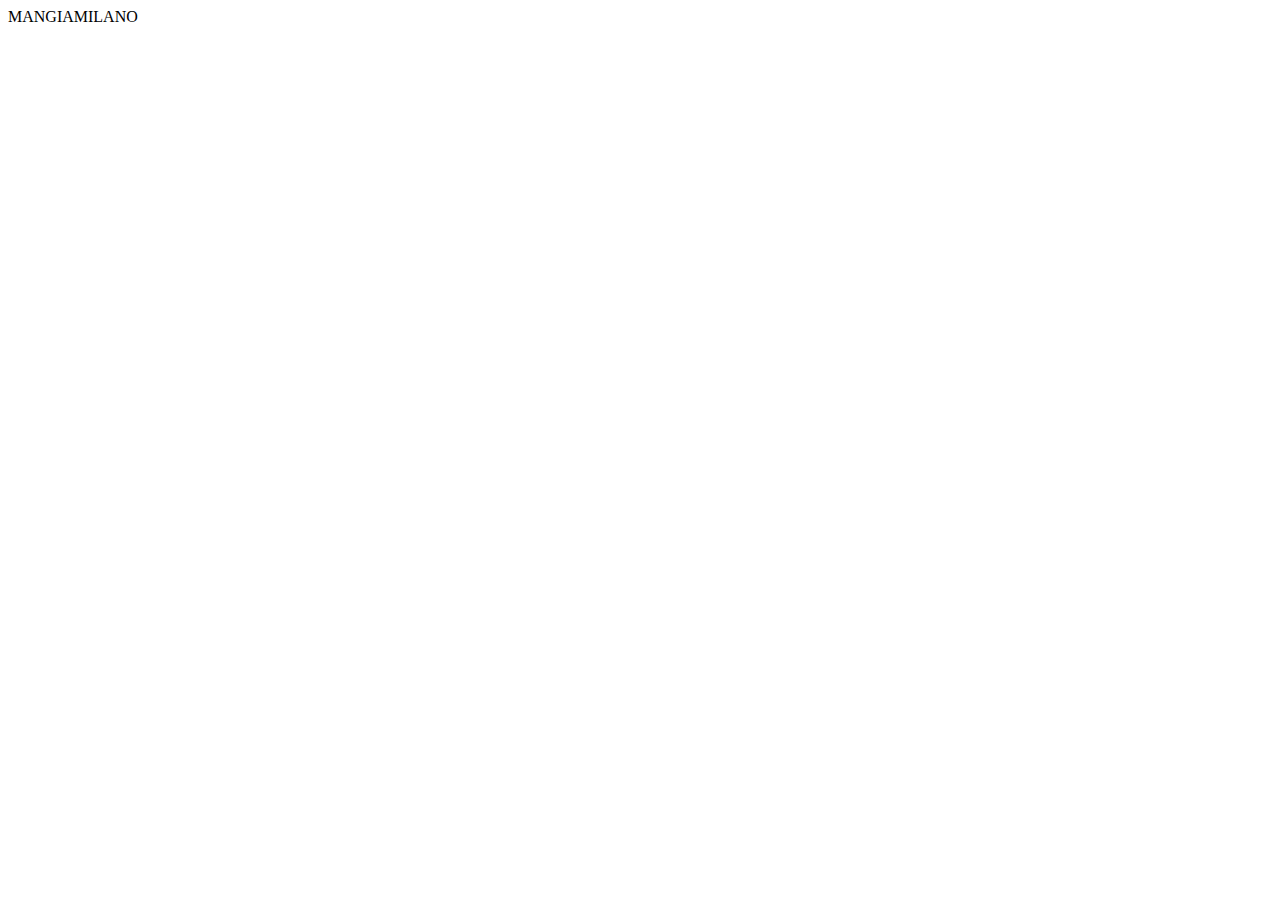
==== index.html @ 85819e7f "no message" ====
<!DOCTYPE html>
<html>
<head>
<meta name="viewport" content="width=deviceWidth; initial-scale=1.0; maximum-scale=1.0; minimum-scale=1.0; user-scalable=0;"/>
<title>MANGIAMILANO</title>
<meta http-equiv="Content-Type" content="text/html; charset=UTF-8">
</head>
<body>
MANGIAMILANO
</body>
</html>
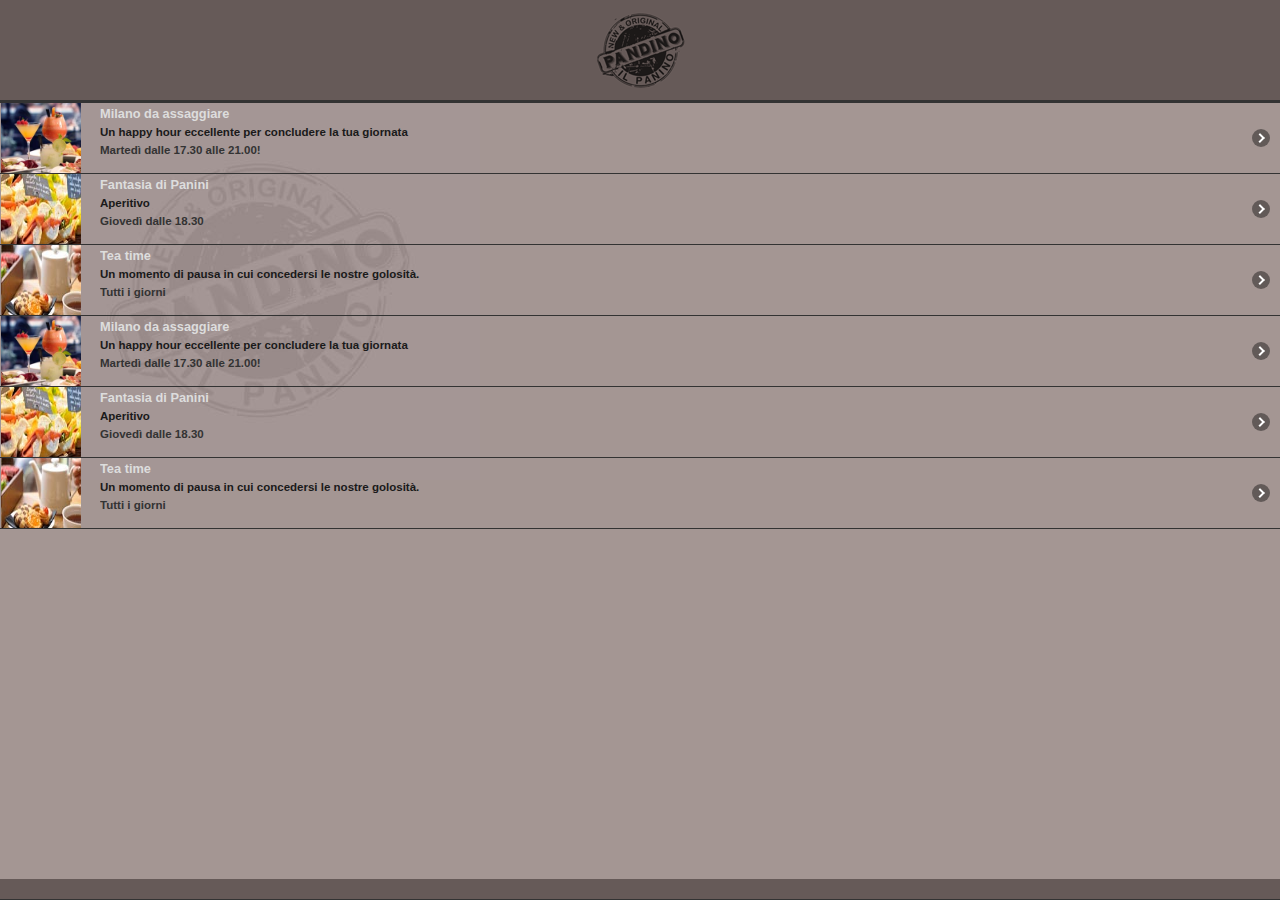
==== commit d1da8c36: "no message" ====
--- a/index.html
+++ b/index.html
@@ -2,10 +2,437 @@
 <html>
 <head>
 <meta name="viewport" content="width=deviceWidth; initial-scale=1.0; maximum-scale=1.0; minimum-scale=1.0; user-scalable=0;"/>
-<title>MANGIAMILANO</title>
+<title>PANDINO IL PANINO</title>
 <meta http-equiv="Content-Type" content="text/html; charset=UTF-8">
+<link href="css/styles.css" rel="stylesheet" type="text/css">
+<link rel="stylesheet" href="js/jquery.mobile-1.0a2.min.css" />
+<link rel="stylesheet" href="3dflow/idangerous.swiper.css">
+<link rel="stylesheet" href="3dflow/idangerous.swiper.3dflow.css">
+<style>.appstore.swiper-container{padding:30px 0;}.appstore.swiper-container,.appstore .swiper-slide{width:auto;height:161px;}.appstore .swiper-slide{background-size:cover;background-repeat:no-repeat;background-position:center;border-radius:5px;border-bottom:1px solid #555;
+}.real-reflection{-webkit-box-reflect:below 1px -webkit-linear-gradient(bottom,rgba(0,0,0,0.5) 0px,rgba(0,0,0,0) 20px);}.appstore .reflection{width:100%;height:15px;border-radius:3px 3px 0 0;position:absolute;left:0;bottom:-17px;background-image:-webkit-gradient(linear,left top,left bottom,from(rgba(0,0,0,0.3)),to(rgba(0,0,0,0)));background-image:-webkit-linear-gradient(top,rgba(0,0,0,0.3),rgba(0,0,0,0));background-image:-moz-linear-gradient(top,rgba(0,0,0,0.3),rgba(0,0,0,0));background-image:-o-linear-gradient(top,rgba(0,0,0,0.3),rgba(0,0,0,0));background-image:linear-gradient(to bottom,rgba(0,0,0,0.3),rgba(0,0,0,0));
+}.appstore .swiper-slide a{position:absolute;left:0;top:0;width:100%;height:100%;z-index:1}.anyhtml.swiper-container{padding:30px 0;}.anyhtml.swiper-container,.anyhtml .swiper-slide{width:auto;height:161px;}.anyhtml .swiper-slide{background:#eee;text-align:center;font-size:25px;color:#222;line-height:161px;font-weight:bold;}.td7.swiper-container,.td7 .swiper-slide,.td72.swiper-container,.td72 .swiper-slide{width:auto;height:100%;}.td8.swiper-container,.td8 .swiper-slide{width:auto;height:210px;}.td8.swiper-container{padding:0;}.td8 .swiper-slide{background:#fff;line-height:70px;font-size:18px;}.swiper-scrollbar{width:100%;height:8px;margin:20px 0;}
+</style>
+<script src="js/jquery-1.4.4.min.js"></script>
+<script src="js/jquery.mobile-1.0a2.min.js"></script>
+<script src="js/phonegap.js"></script>
+<script type="text/javascript" src="http://maps.google.com/maps/api/js?sensor=false"></script>
+<script src="3dflow/idangerous.swiper-1.9.2.js"></script>
+<script src="3dflow/idangerous.swiper.3dflow-1.2.js"></script>
+<script>
+$(function () {	
+	var map = null;
+	var destMarker = null;
+	var lat = 37.771829;
+	var lng = -122.401681;
+	var latlng;
+	var cPosition = navigator.geolocation.getCurrentPosition(geoSuccess, geoFail, {timeout:3000, enableHighAccuracy:true});
+	
+	function geoSuccess (pos) {
+		lat = pos.coords.latitude;
+		lng = pos.coords.longitude;
+		latlng = new google.maps.LatLng(lat,lng);
+	}
+	
+	function geoFail () { 
+		latlng = new google.maps.LatLng(lat,lng); // Default location is San Francisco
+		$('.errorMsg').css('display', 'block');
+		$('#gMap').css('background-image', 'url(img/fakeMap.jpg)');
+	}
+			
+	function makeMap (latLC, lngLC, restName) {
+		if (map == null) {
+			
+			/*
+			latlng = new google.maps.LatLng(lat,lng);	
+			var options = { zoom: 16, center: latlng, disableDefaultUI: true, mapTypeId: google.maps.MapTypeId.ROADMAP };
+			map = new google.maps.Map(document.getElementById('gMap'), options);	
+			uRHere = new google.maps.Marker({ position: latlng, map: map, title: 'Sei qui' });
+			*/
+			
+			latlng = new google.maps.LatLng(latLC,lngLC);	
+			var options = { zoom: 16, center: latlng, disableDefaultUI: true, mapTypeId: google.maps.MapTypeId.ROADMAP };
+			map = new google.maps.Map(document.getElementById('gMap'), options);	
+			destMarker = new google.maps.Marker({ position: latlng, map: map, icon: 'img/fork.png', title: restName });
+			
+			seiQui = new google.maps.LatLng(lat,lng);
+			uRHere = new google.maps.Marker({ position: seiQui, map: map, title: 'Sei qui' });
+			
+		}
+	}
+	
+	
+	
+	function showDirection(orgn, dstntn) {
+		var directionsService = new google.maps.DirectionsService();
+		var directionsDisplay = new google.maps.DirectionsRenderer();
+		
+		var map = new google.maps.Map(document.getElementById('gMap'), {
+			zoom : 16,
+			mapTypeId : google.maps.MapTypeId.ROADMAP
+		});
+		
+		directionsDisplay.setMap(map);
+		directionsDisplay.setPanel(document.getElementById('displayDirections'));
+		
+		var request = {
+			origin : orgn,
+			destination : dstntn,
+			travelMode : google.maps.DirectionsTravelMode.DRIVING
+		};
+		
+		directionsService.route(request, function(response, status) {
+			if (status == google.maps.DirectionsStatus.OK) {
+				directionsDisplay.setDirections(response);
+			}
+		});
+		
+		var win = function(position) {
+			var lat = position.coords.latitude;
+			var long = position.coords.longitude;
+			var myLatlng = new google.maps.LatLng(lat, long);
+			var iconimage="img/fork.png";
+			var marker = new google.maps.Marker({
+				position: myLatlng,
+				map: map,
+				icon: iconimage
+			});
+		
+			marker.setMap(map);
+			var bounds = new google.maps.LatLngBounds();
+			bounds.extend(orgn);
+			bounds.extend(dstntn);
+			bounds.extend(myLatlng);
+			map.fitBounds(bounds);
+		};
+		
+		var fail = function(e) {
+			//alert('Non riesco a rilevare la tua posizione.\nErrore: ' + e);
+		};
+		
+		var watchID = navigator.geolocation.getCurrentPosition(win, fail);
+	}
+	
+	
+		
+	$('.mapIt').click(function () {		
+		
+		var dest = null;
+		var category = $(this).closest('div[data-role="page"][id]').attr('id');
+		var restName = $(this).parent('div').siblings('h2').text();
+		var coordinateLC = $(this).parent('div').siblings('coordinate').text().split("|");
+		var latLC  = coordinateLC[0];
+		var lngLC  = coordinateLC[1];
+		
+		//makeMap(latLC, lngLC, restName);
+		origine = new google.maps.LatLng(lat,lng);
+		destinazione = new google.maps.LatLng(latLC,lngLC);
+		showDirection(origine, destinazione);
+		//alert('latitudine: ' + latLC + '\nlongitudine: ' + lngLC);
+		/*
+		switch (category) {
+			case 'pag1':
+				dest = new google.maps.LatLng(lat + 0.002, lng + 0.002);
+				break;
+			case 'bbq':
+				dest = new google.maps.LatLng(lat + 0.001, lng - 0.002);
+				break;
+			case 'italian':
+				dest = new google.maps.LatLng(lat + 0.003, lng + 0.0015);
+				break;
+			case 'mexican':
+				dest = new google.maps.LatLng(lat - 0.002, lng - 0.002);
+				break;
+			case 'veggie':
+				dest = new google.maps.LatLng(lat - 0.001, lng - 0.003);
+				break;
+		}
+		*/
+		
+		/*
+		dest = new google.maps.LatLng(latLC, lngLC);
+		
+		if (destMarker == null) {
+			destMarker = new google.maps.Marker({ position: dest, map: map, icon: 'img/fork.png', title: restName }); 
+		} else {
+			destMarker.setPosition(dest);
+			destMarker.setTitle(restName);
+		}
+		*/
+		$('#map h1').text(restName);
+	});
+	
+	
+	$('#indicazioni').click(function () {	
+		$('#gMap').toggle();
+		$('#displayDirections').toggle();
+		if ($('#displayDirections').css('display')=='none') {
+			$('#indicazioni h5').html('&raquo;&nbsp;INDICAZIONI STRADALI');	
+		} else {
+			$('#indicazioni h5').html('&laquo;&nbsp;MAPPA');
+		}
+	});
+
+	
+	
+	$('body > *').css({minHeight: window.innerHeight + 'px !important'});
+	
+	document.addEventListener('deviceready', doDeviceReady, false);
+	
+	function doDeviceReady () {
+		// The following tells the app to fade #page1 in after the splash screen
+		$('#home').fadeIn(5000);
+		
+		
+		
+	}
+});
+
+
+
+
+/* 3D Flow demos */
+$(function(){
+	
+	
+	
+	
+	//1 Slides Per Slide
+	$('.td7').swiper({
+		slidesPerSlide:1,
+		loop:true,
+		//Enable 3D Flow
+		tdFlow: {}
+	})
+
+
+	
+})
+
+
+
+
+function gallery() {
+	window.location.href = "gallery.html";
+}
+
+</script>
+
 </head>
 <body>
-MANGIAMILANO
+	<div data-role="page" id="home" data-theme="a">
+        <div data-role="header" data-position="fixed" style="height:100px;border-bottom:3px solid #333;">
+        	<h1><img src="img/logo.png" style="height:80px;"></h1>
+        </div>
+        <div data-role="content">
+        	<!--div class="logo"><img src="img/logo.png"></div-->
+        	<ul data-role="listview" data-inset="false">
+                <li>
+                	<a href="#pag1">
+                    	<img src="dati/img/001.jpg" width="140" height="80">
+                        <span class="evento-titolo">Milano da assaggiare</span><br>
+                        <span class="evento-tipo">Un happy hour eccellente per concludere la tua giornata</span><br>
+                        <!--span class="evento-dove"></span><br-->
+                        <span class="evento-quando">Marted&igrave; dalle 17.30 alle 21.00!</span>
+                    </a>
+                </li>
+                
+                <li>
+                	<a href="#pag1">
+                    	<img src="dati/img/002.jpg" width="140" height="80">
+                        <span class="evento-titolo">Fantasia di Panini</span><br>
+                        <span class="evento-tipo">Aperitivo</span><br>
+                        <!--span class="evento-dove"></span><br-->
+                        <span class="evento-quando">Gioved&igrave; dalle 18.30</span>
+                    </a>
+                </li>                
+                
+                <li>
+                	<a href="#pag1">
+                    	<img src="dati/img/003.jpg" width="140" height="80">
+                        <span class="evento-titolo">Tea time</span><br>
+                        <span class="evento-tipo">Un momento di pausa in cui concedersi le nostre golosit&agrave;.</span><br>
+                        <!--span class="evento-dove"></span><br-->
+                        <span class="evento-quando">Tutti i giorni</span>
+                    </a>
+                </li>  
+<li>
+                	<a href="#pag1">
+                    	<img src="dati/img/001.jpg" width="140" height="80">
+                        <span class="evento-titolo">Milano da assaggiare</span><br>
+                        <span class="evento-tipo">Un happy hour eccellente per concludere la tua giornata</span><br>
+                        <!--span class="evento-dove"></span><br-->
+                        <span class="evento-quando">Marted&igrave; dalle 17.30 alle 21.00!</span>
+                    </a>
+                </li>
+                
+                <li>
+                	<a href="#pag1">
+                    	<img src="dati/img/002.jpg" width="140" height="80">
+                        <span class="evento-titolo">Fantasia di Panini</span><br>
+                        <span class="evento-tipo">Aperitivo</span><br>
+                       <!--span class="evento-dove"></span><br-->
+                        <span class="evento-quando">Gioved&igrave; dalle 18.30</span>
+                    </a>
+                </li>                
+                
+                <li>
+                	<a href="#pag1">
+                    	<img src="dati/img/003.jpg" width="140" height="80">
+                        <span class="evento-titolo">Tea time</span><br>
+                        <span class="evento-tipo">Un momento di pausa in cui concedersi le nostre golosit&agrave;.</span><br>
+                        <!--span class="evento-dove"></span><br-->
+                        <span class="evento-quando">Tutti i giorni</span>
+                    </a>
+                </li>             
+                
+                
+                
+                       
+        	</ul>
+    	</div>
+		<div data-role="footer" data-position="fixed" style="padding:0;height:20px;background:#665a58">
+    		<div id="indicazioni" style="text-align:center;"><h5>&nbsp;</h5></div>
+    	</div>        
+
+    </div>
+
+
+    <div data-role="page" id="pag1" data-theme="a">
+        <div data-role="header" data-position="fixed">
+        	<h1>Milano<br>da assaggiare</h1>
+        </div>
+        <div data-role="content">
+        	<div class="addr">
+            	<img src="dati/img/a001.jpg" class="thumbnail" width="30%">
+        		<h2>Un happy hour eccellente per concludere la tua giornata<br><span style="color:#ddd;">Marted&igrave; dalle 17.30 alle 21.00!</span></h2>
+                <coordinate style="display:none;">45.464917|9.193441</coordinate>
+        		<p>Piazzetta Pattari 2<br>20122 Milano (MI)<br><span class="details">Orari: Tutti i giorni 7:00 - 21:30</span><span class="details">Costo: 8 &euro;</span></p>
+        		<div data-role="controlgroup" data-type="horizontal" >
+                	<a href="#map" data-role="button" data-inline="false" class="mapIt">MAPPA</a>
+                    <a href="gallery.html" rel="external" data-role="button" data-inline="false">GALLERY</a>
+                    <a href="tel://+390249468626" data-role="button" data-inline="false">CHIAMA</a>
+               	</div>
+        	</div>
+        	<p class="clearboth descrizione">All'ombra del Duomo, a due passi da Corso Vittorio Emanuele, a pochi metri dal centro di una città magica e affascinante come Milano. Pandino il Panino è nella piazzetta Pattari 2.</p>
+            <p>
+            	<a href="gallery.html" rel="external">gallery</a><br>
+            	<a href="http://www.google.it" rel="external">online</a>
+            </p>
+            
+        	<div id="viewport"></div>
+
+<script>
+var headerCaption = '',
+    headerUri = 'http://stackoverflow.com/q/11639933/918414';
+    
+document.body.insertAdjacentHTML( 
+    'afterBegin',
+      ''
+    + headerCaption
+    + ''
+    );
+
+document.body.insertAdjacentHTML( 
+    'afterBegin', 
+    '' 
+    ); 
+
+document.head.insertAdjacentHTML( 'beforeEnd',
+    '<style>'
+    + 'body { margin-top: 40px !important; }'
+    + '</style>'
+    );
+      
+</script>
+        </div>
+        
+    </div>
+	<div data-role="page" id="gallery1" data-theme="a">
+    
+    
+    
+
+    
+    
+    
+        <div data-role="header" data-position="fixed">
+        	<h1>Pandino il Panino</h1>
+        </div>
+        <div data-role="content">
+ 
+        
+***
+        
+        
+        
+        
+        
+        
+        	
+        </div>
+        
+    </div>
+
+
+
+    <div data-role="page" id="map" data-theme="a">
+    	<div data-role="header" data-position="fixed">
+    		<h1>Page Header</h1>
+    	</div>
+    	<div data-role="content">
+    		<p class="errorMsg">In questo momento non &egrave; possibile determinare la tua posizione.</p>
+    		<div id="gMap" style="display:block;"></div>
+            <div id="displayDirections" style="position:relative;height:300px;display:none;overflow:auto;"></div>
+    	</div>
+    	<div data-role="footer" data-position="fixed">
+    		<div id="indicazioni" style="text-align:center;cursor:pointer;"><h5>&raquo;&nbsp;INDICAZIONI STRADALI</h5></div>
+    	</div>
+    </div>
+    
+    <div data-role="page" id="loader" data-theme="a">
+    	<div data-role="content">
+    		<div id="loading"></div>
+        </div>
+    </div>
+<script>
+function showSocialButtons() {
+
+    var html =
+                '<div id="social-buttons" class="fadeable fade">'
+            + '<div class="fb-like" data-href="http://urbanAsk.com" data-layout="box_count" data-width="50" ></div>'
+			/*
+            + '<div class="g-plusone-frame"><div class="g-plusone" data-size="tall" data-href="http://urbanAsk.com"></div></div>'
+            + '<a href="https://twitter.com/share" class="twitter-share-button" data-url="http://urbanAsk.com" data-text="urbanAsk - The addicting game of helping people find things." data-count="vertical">Tweet</a>'*/
+            + '<div id="fb-root"></div>'
+            + '</div>';
+    document.getElementById( 'viewport' ).insertAdjacentHTML( 'beforeEnd', html );
+
+    var script = document.createElement( 'script' );
+    script.async = true;
+    script.src = document.location.protocol + '//connect.facebook.net/en_US/all.js#xfbml=1&appId=267603823260704';
+    document.getElementById( 'fb-root' ).appendChild( script );
+
+	/*
+    script = document.createElement( 'script' );
+    script.async = true;
+    script.src = document.location.protocol + '//platform.twitter.com/widgets.js';
+    document.getElementById( 'social-buttons' ).appendChild( script );
+
+    script = document.createElement( 'script' );
+    script.async = true;
+    script.src = document.location.protocol + '//apis.google.com/js/plusone.js';
+    document.getElementById( 'social-buttons' ).appendChild( script );
+	*/
+    window.setTimeout( function () {
+
+        document.getElementById( 'social-buttons' ).removeAttribute( 'class' );
+
+    }, 4000 );
+
+};
+
+showSocialButtons();
+</script>    
+  
 </body>
 </html>
--- a/css/styles.css
+++ b/css/styles.css
@@ -0,0 +1,166 @@
+@charset "UTF-8";
+.portrait h1 {
+}
+.landscape h1 {
+}
+body {
+	background: #a49693;
+}
+.logo {
+	padding: 10px;
+	text-align: center;
+}
+#map div[data-role="content"] {
+	position: absolute;
+	top: 42px;
+	bottom: 42px;
+	left: 0;
+	right: 0;
+}
+
+#gMap {
+	position: absolute;
+	top: 0;
+	bottom: 0;
+	left: 0;
+	right: 0;
+}
+.thumbnail {
+	float: right;
+	display: block;
+	margin: 5px 0 15px 5px;
+	border: 2px #fff solid;
+	padding: 2px;
+}
+.clearboth {
+	clear: both;
+}
+.addr {
+	overflow: hidden;
+	position:relative;
+}
+h2 {
+	margin-top: 0;
+}
+.details {
+	display: block;
+	margin: 10px 0;
+}
+div[data-role="controlgroup"] {
+	clear:both;
+	text-align: center;
+}
+div[data-role="content"] {
+	padding-bottom: 40px;
+}
+#loading {
+	position: absolute;
+	top: 0;
+	bottom: 0;
+	left: 0;
+	right: 0;
+	background-color:rgba(0,0,0,.9);
+	z-index:9999;
+}
+.errorMsg {
+	position: absolute;
+	top: 0;
+	left: 10px;
+	z-index:9999;
+	padding: 5px;
+	background-color: rgba(0,0,0,.7);
+	display: none;
+}
+/* Uncomment this before compiling in order to cause the initial page to fade in
+@media only screen and (max-width: 800px) {
+	#home {
+		display: none;
+	}
+}
+*/
+
+
+/* PERSONALIZZAZIONI */
+
+.ui-btn-text {
+ 	font-size: 0.8em;	
+	line-height: 1em;
+}
+
+.evento-titolo {
+	font-size: 1em;
+	font-weight:bold;
+	color:#ddd;	
+}
+
+.evento-tipo {
+	font-size: 0.9em;	
+	line-height:2em;
+	color:#1a1a1a;	
+	margin-top:1em;
+	
+}
+
+.evento-dove {
+	font-size: 0.6em;
+	font-weight:bold;
+	color:#222;	
+}
+
+.evento-quando {
+	font-size: 0.9em;
+	line-height:1em;
+	color:#333;	
+	padding-top:1em;
+}
+
+.descrizione {
+	font-family:"Helvetica Neue", "Helvetica Neue Light", "Helvetica Neue UltraLight","Arial",sans-serif;
+	font-size:0.8em;
+	color:#ddd;	
+}
+
+.addr h2 {
+	font-family:"Helvetica Neue", "Helvetica Neue Light", "Helvetica Neue UltraLight","Arial",sans-serif;
+	color: #333;
+	font-size:1.2em;	
+}
+
+.addr p {
+	font-family:"Helvetica Neue", "Helvetica Neue Light", "Helvetica Neue UltraLight","Arial",sans-serif;
+	color: #333;
+	font-size:0.8em;	
+}
+
+.gm-iw {
+	color:#000;	
+}
+
+
+/* FACEBOOK */
+
+#social-buttons {
+    height: 300px;
+    transition:             opacity 1000ms ease;
+        -moz-transition:    opacity 1000ms ease;
+        -ms-transition:     opacity 1000ms ease;
+        -o-transition:      opacity 1000ms ease;
+        -webkit-transition: opacity 1000ms ease;
+    width: 90px;
+}
+
+.fb-like,
+.g-plusone-frame {
+    margin: 10px 0 10px 3px;   
+}
+
+.g-plusone-frame {
+    display: inline-block;
+}
+
+.twitter-share-button {
+    margin: 10px 0;
+}
+
+
+
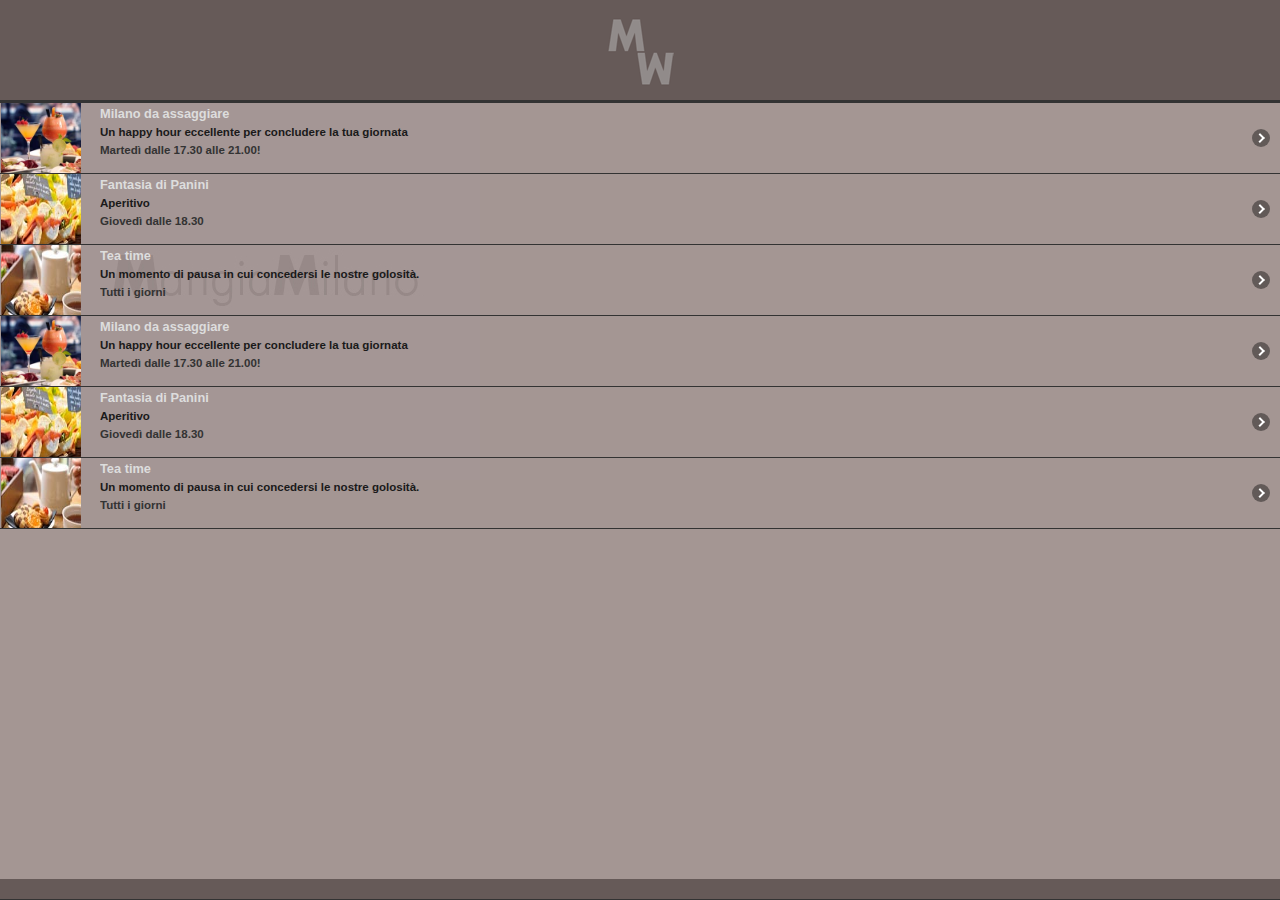
==== commit cbb78c7a: "no message" ====
--- a/index.html
+++ b/index.html
@@ -212,7 +212,7 @@
 
 
 function gallery() {
-	window.location.href = "gallery.html";
+	window.location.href = "http://www.zinilombardia.it/apps/mangiamilano/gallery.html";
 }
 
 </script>
@@ -303,21 +303,20 @@
         </div>
         <div data-role="content">
         	<div class="addr">
-            	<img src="dati/img/a001.jpg" class="thumbnail" width="30%">
+            	<div class="thumbnail" style="width:33%;padding:0 0 5px 0;text-align:center;font-size:12px;border:2px #ddd solid;background:#ddd;"><a href="http://www.zinilombardia2013.it/apps/mangiamilano/gallery.html" style="text-decoration:none;color:#000;"><img src="dati/img/a001.jpg" width="100%">GALLERY</a></div>
+                
+         
+                
+               
         		<h2>Un happy hour eccellente per concludere la tua giornata<br><span style="color:#ddd;">Marted&igrave; dalle 17.30 alle 21.00!</span></h2>
                 <coordinate style="display:none;">45.464917|9.193441</coordinate>
         		<p>Piazzetta Pattari 2<br>20122 Milano (MI)<br><span class="details">Orari: Tutti i giorni 7:00 - 21:30</span><span class="details">Costo: 8 &euro;</span></p>
         		<div data-role="controlgroup" data-type="horizontal" >
-                	<a href="#map" data-role="button" data-inline="false" class="mapIt">MAPPA</a>
-                    <a href="gallery.html" rel="external" data-role="button" data-inline="false">GALLERY</a>
-                    <a href="tel://+390249468626" data-role="button" data-inline="false">CHIAMA</a>
+                	<a href="#map" data-role="button" data-inline="false" class="mapIt">&nbsp;&nbsp;MAPPA&nbsp;&nbsp;</a>
+                    <a href="tel://+390249468626" data-role="button" data-inline="false">&nbsp;PRENOTA&nbsp;</a>
                	</div>
         	</div>
         	<p class="clearboth descrizione">All'ombra del Duomo, a due passi da Corso Vittorio Emanuele, a pochi metri dal centro di una città magica e affascinante come Milano. Pandino il Panino è nella piazzetta Pattari 2.</p>
-            <p>
-            	<a href="gallery.html" rel="external">gallery</a><br>
-            	<a href="http://www.google.it" rel="external">online</a>
-            </p>
             
         	<div id="viewport"></div>
 
@@ -347,32 +346,7 @@
         </div>
         
     </div>
-	<div data-role="page" id="gallery1" data-theme="a">
-    
-    
-    
-
-    
-    
-    
-        <div data-role="header" data-position="fixed">
-        	<h1>Pandino il Panino</h1>
-        </div>
-        <div data-role="content">
- 
-        
-***
-        
-        
-        
-        
-        
-        
-        	
-        </div>
-        
-    </div>
-
+	
 
 
     <div data-role="page" id="map" data-theme="a">
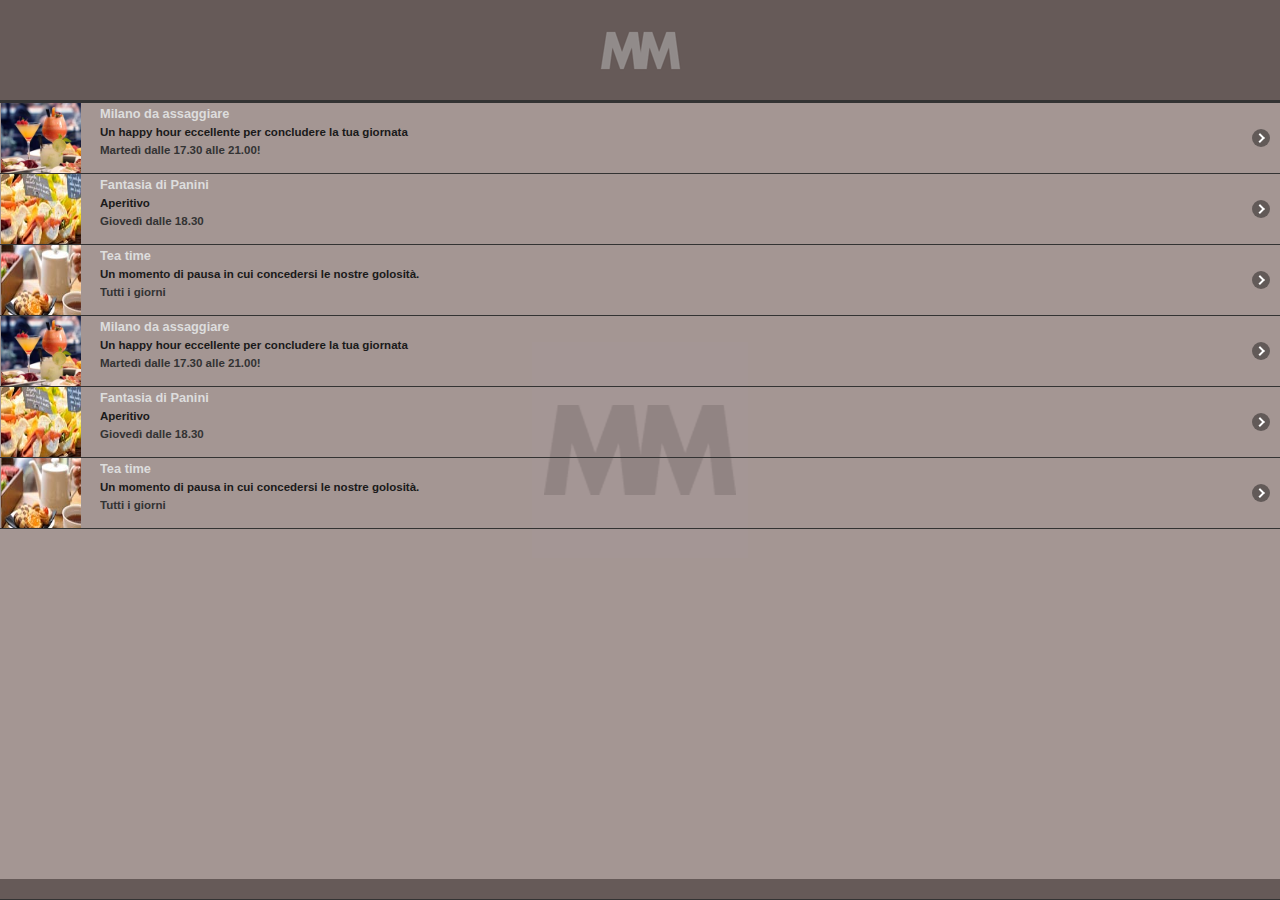
==== commit 0ab42e26: "no message" ====
--- a/index.html
+++ b/index.html
@@ -2,7 +2,7 @@
 <html>
 <head>
 <meta name="viewport" content="width=deviceWidth; initial-scale=1.0; maximum-scale=1.0; minimum-scale=1.0; user-scalable=0;"/>
-<title>PANDINO IL PANINO</title>
+<title>MangiaMilano</title>
 <meta http-equiv="Content-Type" content="text/html; charset=UTF-8">
 <link href="css/styles.css" rel="stylesheet" type="text/css">
 <link rel="stylesheet" href="js/jquery.mobile-1.0a2.min.css" />
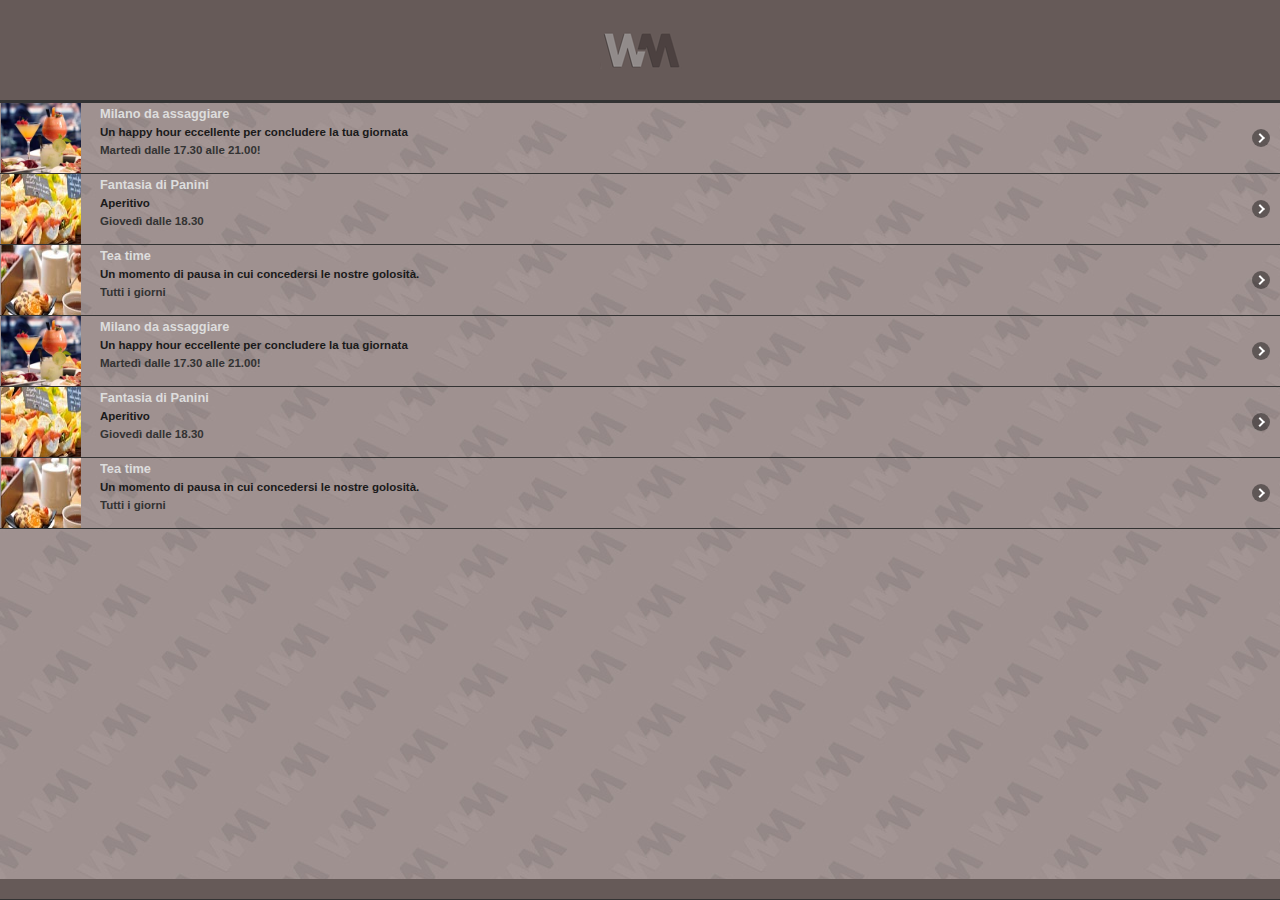
==== commit d38d59f2: "no message" ====
--- a/index.html
+++ b/index.html
@@ -2,16 +2,12 @@
 <html>
 <head>
 <meta name="viewport" content="width=deviceWidth; initial-scale=1.0; maximum-scale=1.0; minimum-scale=1.0; user-scalable=0;"/>
-<title>MangiaMilano</title>
+<title>Where in Milano</title>
 <meta http-equiv="Content-Type" content="text/html; charset=UTF-8">
 <link href="css/styles.css" rel="stylesheet" type="text/css">
 <link rel="stylesheet" href="js/jquery.mobile-1.0a2.min.css" />
 <link rel="stylesheet" href="3dflow/idangerous.swiper.css">
 <link rel="stylesheet" href="3dflow/idangerous.swiper.3dflow.css">
-<style>.appstore.swiper-container{padding:30px 0;}.appstore.swiper-container,.appstore .swiper-slide{width:auto;height:161px;}.appstore .swiper-slide{background-size:cover;background-repeat:no-repeat;background-position:center;border-radius:5px;border-bottom:1px solid #555;
-}.real-reflection{-webkit-box-reflect:below 1px -webkit-linear-gradient(bottom,rgba(0,0,0,0.5) 0px,rgba(0,0,0,0) 20px);}.appstore .reflection{width:100%;height:15px;border-radius:3px 3px 0 0;position:absolute;left:0;bottom:-17px;background-image:-webkit-gradient(linear,left top,left bottom,from(rgba(0,0,0,0.3)),to(rgba(0,0,0,0)));background-image:-webkit-linear-gradient(top,rgba(0,0,0,0.3),rgba(0,0,0,0));background-image:-moz-linear-gradient(top,rgba(0,0,0,0.3),rgba(0,0,0,0));background-image:-o-linear-gradient(top,rgba(0,0,0,0.3),rgba(0,0,0,0));background-image:linear-gradient(to bottom,rgba(0,0,0,0.3),rgba(0,0,0,0));
-}.appstore .swiper-slide a{position:absolute;left:0;top:0;width:100%;height:100%;z-index:1}.anyhtml.swiper-container{padding:30px 0;}.anyhtml.swiper-container,.anyhtml .swiper-slide{width:auto;height:161px;}.anyhtml .swiper-slide{background:#eee;text-align:center;font-size:25px;color:#222;line-height:161px;font-weight:bold;}.td7.swiper-container,.td7 .swiper-slide,.td72.swiper-container,.td72 .swiper-slide{width:auto;height:100%;}.td8.swiper-container,.td8 .swiper-slide{width:auto;height:210px;}.td8.swiper-container{padding:0;}.td8 .swiper-slide{background:#fff;line-height:70px;font-size:18px;}.swiper-scrollbar{width:100%;height:8px;margin:20px 0;}
-</style>
 <script src="js/jquery-1.4.4.min.js"></script>
 <script src="js/jquery.mobile-1.0a2.min.js"></script>
 <script src="js/phonegap.js"></script>
@@ -162,7 +158,8 @@
 	});
 	
 	
-	$('#indicazioni').click(function () {	
+	$('#indicazioni').click(function () {
+		
 		$('#gMap').toggle();
 		$('#displayDirections').toggle();
 		if ($('#displayDirections').css('display')=='none') {
@@ -188,31 +185,23 @@
 });
 
 
-
-
-/* 3D Flow demos */
-$(function(){
-	
-	
-	
-	
-	//1 Slides Per Slide
-	$('.td7').swiper({
-		slidesPerSlide:1,
-		loop:true,
-		//Enable 3D Flow
-		tdFlow: {}
-	})
-
-
-	
-})
+function mostraIndicazioni() {
+	//alert("indicazioni");
+	$('#gMap').toggle();
+		$('#displayDirections').toggle();
+		if ($('#displayDirections').css('display')=='none') {
+			$('#indicazioni h5').html('&raquo;&nbsp;INDICAZIONI STRADALI');	
+		} else {
+			$('#indicazioni h5').html('&laquo;&nbsp;MAPPA');
+		}	
+}
+
 
 
 
 
 function gallery() {
-	window.location.href = "http://www.zinilombardia.it/apps/mangiamilano/gallery.html";
+	window.location.href = "http://www.zinilombardia.it/apps/whereinmilano/gallery.html";
 }
 
 </script>
@@ -220,10 +209,10 @@
 </head>
 <body>
 	<div data-role="page" id="home" data-theme="a">
-        <div data-role="header" data-position="fixed" style="height:100px;border-bottom:3px solid #333;">
+        <div data-role="header" style="position:fixed;height:100px;border-bottom:3px solid #333;z-index:99;">
         	<h1><img src="img/logo.png" style="height:80px;"></h1>
         </div>
-        <div data-role="content">
+        <div data-role="content" style="position:relative;top:103px;">
         	<!--div class="logo"><img src="img/logo.png"></div-->
         	<ul data-role="listview" data-inset="false">
                 <li>
@@ -255,7 +244,7 @@
                         <span class="evento-quando">Tutti i giorni</span>
                     </a>
                 </li>  
-<li>
+				<li>
                 	<a href="#pag1">
                     	<img src="dati/img/001.jpg" width="140" height="80">
                         <span class="evento-titolo">Milano da assaggiare</span><br>
@@ -290,20 +279,20 @@
                        
         	</ul>
     	</div>
-		<div data-role="footer" data-position="fixed" style="padding:0;height:20px;background:#665a58">
+		<div data-role="footer" style="position:fixed;bottom:0;padding:0;height:20px;background:#665a58">
     		<div id="indicazioni" style="text-align:center;"><h5>&nbsp;</h5></div>
     	</div>        
 
     </div>
 
 
-    <div data-role="page" id="pag1" data-theme="a">
-        <div data-role="header" data-position="fixed">
+    <div data-role="page" id="pag1" data-theme="a" style="background:#a49693 url(img/bg-01.jpg);">
+        <div data-role="header" style="position:fixed;border-bottom:3px solid #333;z-index:99;">
         	<h1>Milano<br>da assaggiare</h1>
         </div>
-        <div data-role="content">
+        <div data-role="content" style="position:relative;top:63px;">
         	<div class="addr">
-            	<div class="thumbnail" style="width:33%;padding:0 0 5px 0;text-align:center;font-size:12px;border:2px #ddd solid;background:#ddd;"><a href="http://www.zinilombardia2013.it/apps/mangiamilano/gallery.html" style="text-decoration:none;color:#000;"><img src="dati/img/a001.jpg" width="100%">GALLERY</a></div>
+            	<div class="thumbnail" style="width:33%;padding:0 0 5px 0;text-align:center;font-size:12px;border:2px #ddd solid;background:#ddd;"><a href="http://www.zinilombardia2013.it/apps/whereinmilano/gallery.html" style="text-decoration:none;color:#000;"><img src="dati/img/a001.jpg" width="100%">GALLERY</a></div>
                 
          
                 
@@ -338,7 +327,7 @@
 
 document.head.insertAdjacentHTML( 'beforeEnd',
     '<style>'
-    + 'body { margin-top: 40px !important; }'
+    + 'body { margin-top: 0px !important; }'
     + '</style>'
     );
       
@@ -349,7 +338,7 @@
 	
 
 
-    <div data-role="page" id="map" data-theme="a">
+    <div data-role="page" id="map" data-theme="a" style="background:#a49693 url(img/bg-01.jpg);">
     	<div data-role="header" data-position="fixed">
     		<h1>Page Header</h1>
     	</div>
@@ -359,7 +348,7 @@
             <div id="displayDirections" style="position:relative;height:300px;display:none;overflow:auto;"></div>
     	</div>
     	<div data-role="footer" data-position="fixed">
-    		<div id="indicazioni" style="text-align:center;cursor:pointer;"><h5>&raquo;&nbsp;INDICAZIONI STRADALI</h5></div>
+    		<div id="indicazioni" style="text-align:center;cursor:pointer;" onClick="javascript:mostraIndicazioni();"><h5>&raquo;&nbsp;INDICAZIONI STRADALI</h5></div>
     	</div>
     </div>
     
